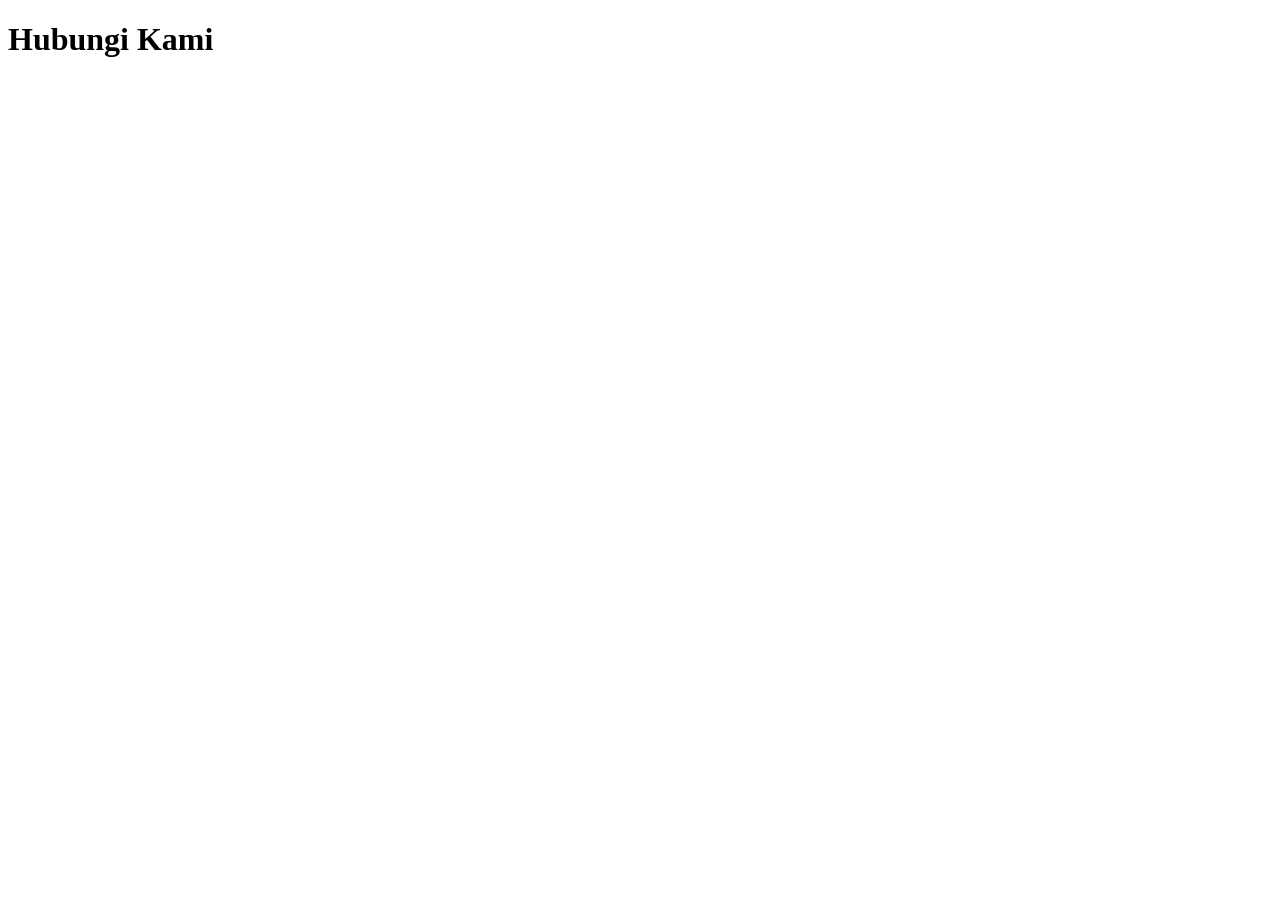
==== hubungi.html @ 96f3117f "menambahkan banner, tentang dan hubungi" ====
<!DOCTYPE html>
<html lang="en">
<head>
    <meta charset="UTF-8">
    <meta name="viewport" content="width=device-width, initial-scale=1.0">
    <title>Hubungi</title>
</head>
<body>
    <h1>Hubungi Kami</h1>
</body>
</html>
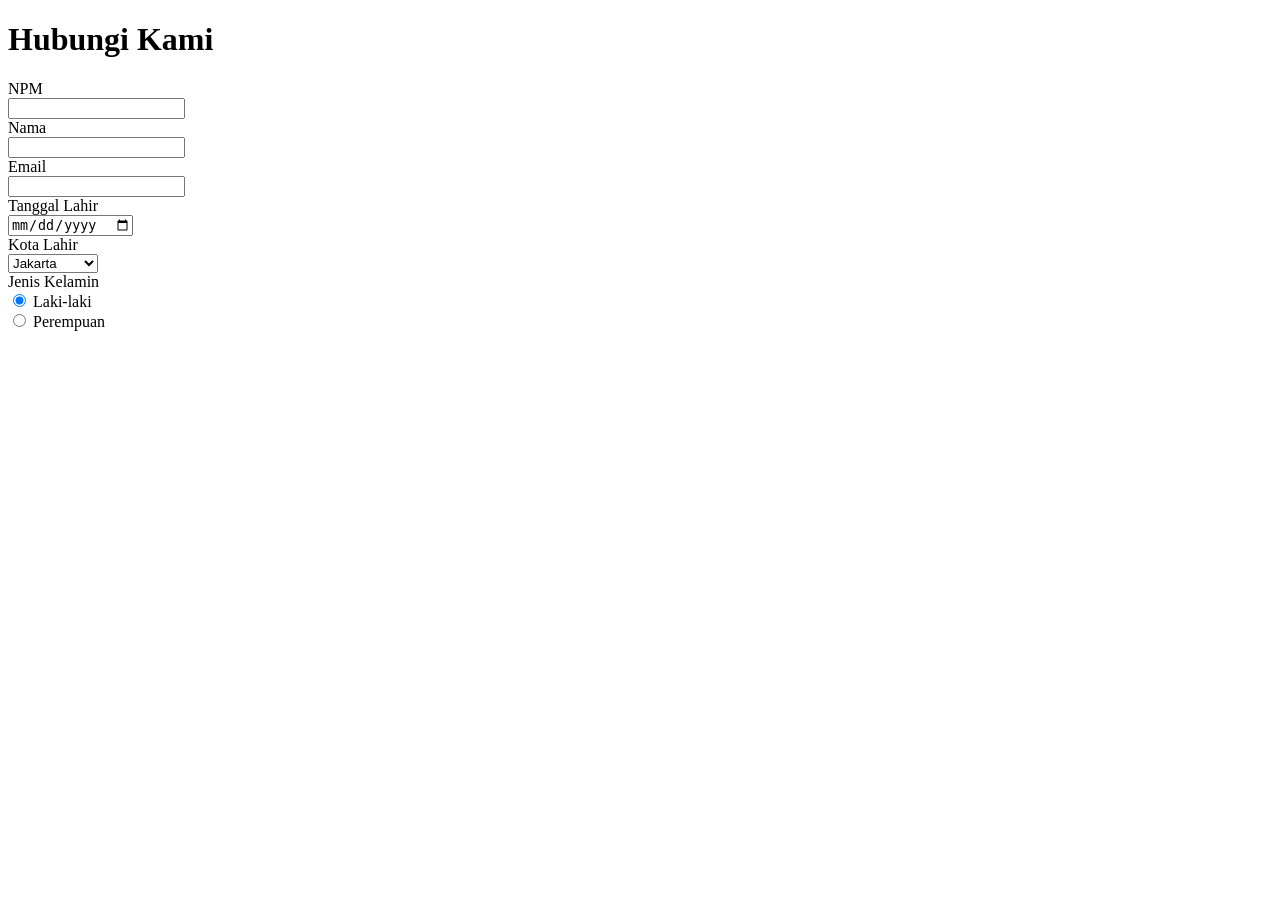
==== commit 6d01e518: "tambah tabel dan hubungi" ====
--- a/hubungi.html
+++ b/hubungi.html
@@ -7,5 +7,27 @@
 </head>
 <body>
     <h1>Hubungi Kami</h1>
+    <!-- Form -->
+     <form action="submit.html" method="post">
+     NPM <br>
+     <input type="text" name="npm" id="npm"> <br>
+     Nama <br>
+     <input type="text" name="nama" id="nama"> <br>
+     Email <br>
+     <input type="email" name="email" id="email"> <br>
+     Tanggal Lahir <br>
+     <input type="date" name="tglLahir" id="tglLahir"> <br>
+     Kota Lahir <br>
+     <select name="kotaLahir" id="kotaLahir">
+        <option value="JKT">Jakarta</option>
+        <option value="PLG">Palembang</option>
+        <option value="BDG">Bandung</option>
+     </select> <br>
+     Jenis Kelamin <br>
+     <input type="radio" name="jk" value="L" checked>
+     Laki-laki <br>
+     <input type="radio" name="jk" value="P">
+     Perempuan <br>
+     </form>
 </body>
 </html>
